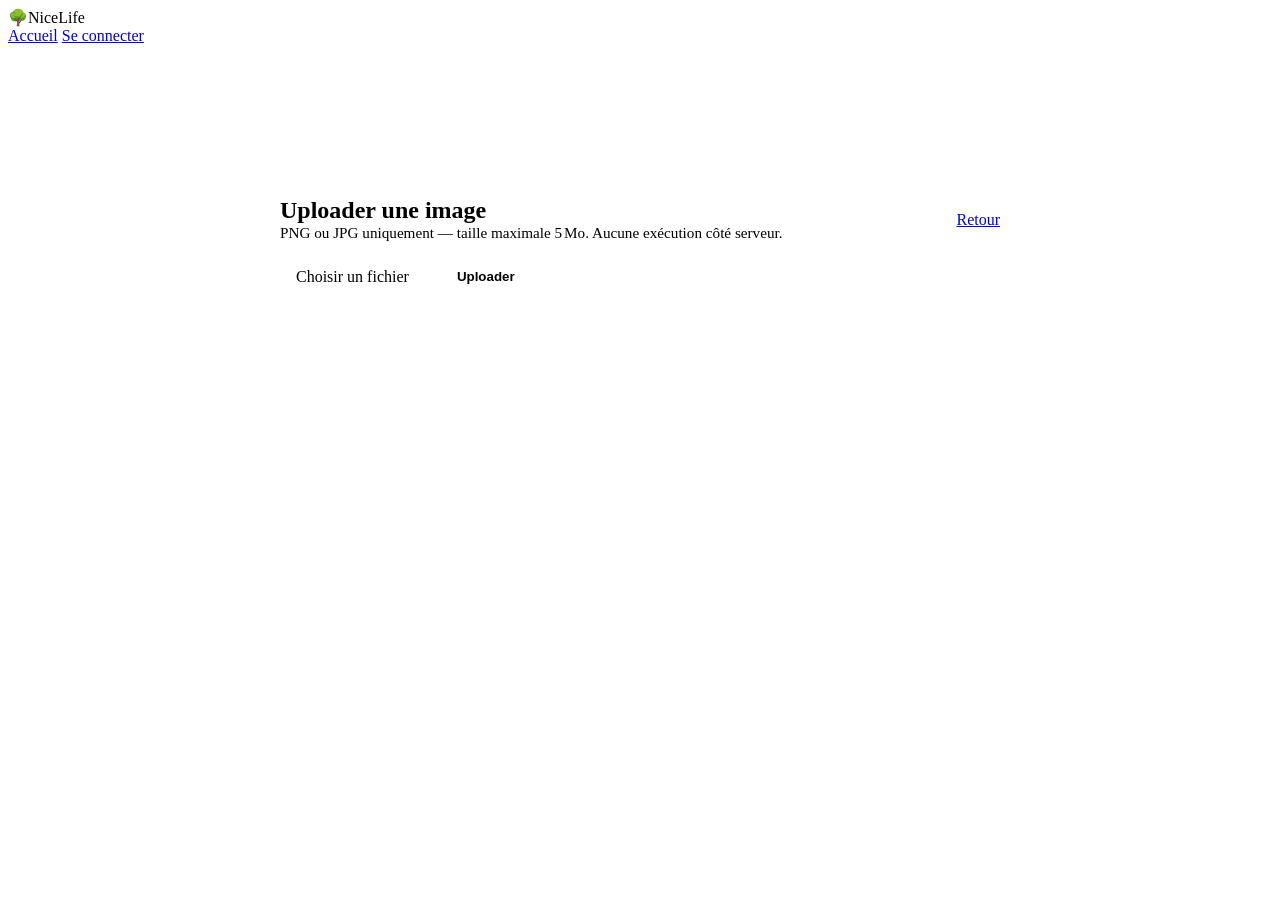
==== website/upload.html @ 3c88d875 "first push" ====
<!doctype html>
<html lang="fr">
<head>
  <meta charset="utf-8">
  <meta http-equiv="X-Content-Type-Options" content="nosniff">
  <meta name="viewport" content="width=device-width,initial-scale=1">
  <title>NiceLife 🌳 — Upload</title>
  <link rel="stylesheet" href="/nicelife-style.css">
  <style>
    /* petites adaptations pour la page upload */
    .upload-panel {
      max-width: 720px;
      margin: 120px auto 80px;
      background: var(--bg-card);
      border: 1px solid var(--border-color);
      border-radius: 12px;
      padding: 2rem;
      z-index: 20;
      position: relative;
      box-shadow: var(--shadow-md);
    }
    .upload-header {
      display:flex;
      align-items:center;
      justify-content:space-between;
      gap:1rem;
      margin-bottom:1rem;
    }
    .upload-title { font-size:1.5rem; font-weight:700; color:var(--text-primary); }
    .upload-desc { color:var(--text-secondary); font-size:0.95rem; }
    .file-row { display:flex; gap:1rem; align-items:center; margin:1rem 0; flex-wrap:wrap; }
    .file-input {
      display:inline-block;
      padding:0.6rem 1rem;
      border-radius:8px;
      border:1px solid var(--border-green);
      background:transparent;
      color:var(--text-primary);
      cursor:pointer;
    }
    .btn-upload {
      padding:0.6rem 1rem;
      background:var(--accent-green);
      color:#000;
      border-radius:8px;
      border:none;
      font-weight:600;
      cursor:pointer;
    }
    .btn-upload[disabled] { opacity:0.6; cursor:default; }
    .preview {
      margin-top:1rem;
      display:flex;
      gap:1rem;
      align-items:center;
      flex-wrap:wrap;
    }
    .thumb {
      width:160px;
      height:160px;
      object-fit:cover;
      border-radius:8px;
      border:1px solid var(--border-color);
      box-shadow:var(--shadow-sm);
    }
    .progress {
      width:100%;
      height:12px;
      background:rgba(255,255,255,0.06);
      border-radius:6px;
      overflow:hidden;
      margin-top:0.5rem;
    }
    .progress > span {
      display:block;
      height:100%;
      width:0%;
      background:linear-gradient(90deg, var(--accent-green), var(--accent-green-light));
      transition:width 0.2s linear;
    }
    .msg { margin-top:0.75rem; color:var(--text-secondary); font-size:0.95rem; }
    .error { color:#ff6b6b; }
    .success { color:var(--accent-green); font-weight:600; }
    /* accessible hidden label for file input */
    .sr-only { position:absolute; left:-10000px; top:auto; width:1px; height:1px; overflow:hidden; }
  </style>
</head>
<body>
  <nav class="navbar">
    <div class="container">
      <div class="logo"><span class="logo-icon">🌳</span><span class="logo-text">NiceLife</span></div>
      <div class="nav-links">
        <a href="/" class="btn-nav">Accueil</a>
        <a href="/login.py" class="btn-nav">Se connecter</a>
      </div>
    </div>
  </nav>

  <main class="container upload-panel" role="main" aria-labelledby="uploadTitle">
    <div class="upload-header">
      <div>
        <div id="uploadTitle" class="upload-title">Uploader une image</div>
        <div class="upload-desc">PNG ou JPG uniquement — taille maximale 5 Mo. Aucune exécution côté serveur.</div>
      </div>
      <div>
        <a href="/" class="btn-nav">Retour</a>
      </div>
    </div>

    <form id="uploadForm" action="/upload" method="post" enctype="multipart/form-data" novalidate>
      <!-- CSRF token: le serveur doit en fournir un et le valider à la réception -->
      <input type="hidden" name="csrf_token" value="<!-- INSERT_CSRF_TOKEN_SERVER_SIDE -->">

      <div class="file-row">
        <label class="file-input" for="fileInput" tabindex="0">Choisir un fichier</label>
        <input id="fileInput" name="file" type="file" accept="image/png,image/jpeg" class="sr-only" required>
        <button id="submitBtn" class="btn-upload" type="submit">Uploader</button>
      </div>

      <div class="preview" id="previewArea" aria-live="polite"></div>

      <div class="progress" id="progress" hidden>
        <span id="progressBar" style="width:0%"></span>
      </div>

      <div class="msg" id="statusMsg"></div>
    </form>
  </main>

  <script>
    (function(){
      const MAX_BYTES = 5 * 1024 * 1024; // 5 MB
      const allowedTypes = ['image/png','image/jpeg'];
      const fileInput = document.getElementById('fileInput');
      const submitBtn = document.getElementById('submitBtn');
      const previewArea = document.getElementById('previewArea');
      const progress = document.getElementById('progress');
      const progressBar = document.getElementById('progressBar');
      const statusMsg = document.getElementById('statusMsg');
      const form = document.getElementById('uploadForm');

      // helper: check magic bytes for PNG / JPEG
      function checkMagicBytes(file) {
        return new Promise((resolve, reject) => {
          const reader = new FileReader();
          const slice = file.slice(0, 8);
          reader.onload = function(e) {
            const arr = new Uint8Array(e.target.result);
            // PNG signature: 89 50 4E 47 0D 0A 1A 0A
            const pngSig = [0x89,0x50,0x4E,0x47,0x0D,0x0A,0x1A,0x0A];
            if (arr.length >= 3 && arr[0] === 0xFF && arr[1] === 0xD8 && arr[2] === 0xFF) {
              resolve('image/jpeg');
              return;
            }
            if (arr.length >= 8 && pngSig.every((b,i)=>arr[i]===b)) {
              resolve('image/png');
              return;
            }
            resolve(null);
          };
          reader.onerror = function(){ reject(new Error('Lecture du fichier impossible')); };
          reader.readAsArrayBuffer(slice);
        });
      }

      // preview image
      function renderPreview(file) {
        previewArea.innerHTML = '';
        const img = document.createElement('img');
        img.className = 'thumb';
        img.alt = file.name;
        img.src = URL.createObjectURL(file);
        previewArea.appendChild(img);
      }

      // basic client-side validation (always revalidate server-side)
      fileInput.addEventListener('change', function() {
        statusMsg.textContent = '';
        statusMsg.className = 'msg';
        previewArea.innerHTML = '';
        progress.hidden = true;
        progressBar.style.width = '0%';

        const f = fileInput.files[0];
        if (!f) return;
        if (f.size > MAX_BYTES) {
          statusMsg.textContent = 'Fichier trop volumineux (max 5 Mo).';
          statusMsg.classList.add('error');
          fileInput.value = '';
          return;
        }
        if (!allowedTypes.includes(f.type)) {
          // MIME type can be spoofed; magic bytes check follows below
          // but show quick hint
          statusMsg.textContent = 'Type MIME non autorisé — vérification plus stricte en cours...';
          statusMsg.classList.add('error');
        }

        checkMagicBytes(f).then(sig => {
          if (!sig) {
            statusMsg.textContent = 'Type de fichier invalide (signature binaire incompatible).';
            statusMsg.classList.add('error');
            fileInput.value = '';
            return;
          }
          if (!allowedTypes.includes(sig)) {
            statusMsg.textContent = 'Format non autorisé. Seuls PNG ou JPG sont acceptés.';
            statusMsg.classList.add('error');
            fileInput.value = '';
            return;
          }
          statusMsg.textContent = 'Fichier prêt : ' + f.name + ' (' + Math.round(f.size/1024) + ' KB)';
          statusMsg.className = 'msg success';
          renderPreview(f);
        }).catch(err => {
          statusMsg.textContent = 'Erreur lors de la vérification du fichier.';
          statusMsg.classList.add('error');
          fileInput.value = '';
        });
      });

      // custom submit with progress (XHR) — server must accept multipart/form-data at /upload
      form.addEventListener('submit', function(e) {
        e.preventDefault();
        statusMsg.textContent = '';
        statusMsg.className = 'msg';

        const f = fileInput.files[0];
        if (!f) {
          statusMsg.textContent = 'Veuillez choisir un fichier.';
          statusMsg.classList.add('error');
          return;
        }
        // client-side guards
        if (f.size > MAX_BYTES) {
          statusMsg.textContent = 'Fichier trop volumineux (max 5 Mo).';
          statusMsg.classList.add('error');
          return;
        }

        checkMagicBytes(f).then(sig => {
          if (!sig || !allowedTypes.includes(sig)) {
            statusMsg.textContent = 'Format de fichier non autorisé.';
            statusMsg.classList.add('error');
            return;
          }

          // build form data
          const formData = new FormData();
          formData.append('file', f);
          // include CSRF token if present in form
          const csrf = form.querySelector('input[name="csrf_token"]');
          if (csrf && csrf.value) formData.append('csrf_token', csrf.value);

          // disable UI
          submitBtn.disabled = true;
          fileInput.disabled = true;
          progress.hidden = false;
          progressBar.style.width = '0%';

          const xhr = new XMLHttpRequest();
          xhr.open('POST', form.action, true);
          // optional: server should respond with JSON
          xhr.setRequestHeader('Accept', 'application/json');

          xhr.upload.onprogress = function(ev) {
            if (ev.lengthComputable) {
              const p = Math.round(ev.loaded / ev.total * 100);
              progressBar.style.width = p + '%';
            }
          };

          xhr.onload = function() {
            submitBtn.disabled = false;
            fileInput.disabled = false;
            if (xhr.status >= 200 && xhr.status < 300) {
              statusMsg.textContent = 'Upload réussi.';
              statusMsg.className = 'msg success';
              // optionally display server response (url, id...)
              try {
                const json = JSON.parse(xhr.responseText || '{}');
                if (json.url) {
                  const a = document.createElement('a');
                  a.href = json.url;
                  a.textContent = 'Voir l\'image';
                  a.target = '_blank';
                  previewArea.appendChild(a);
                }
              } catch(e) { /* ignore non-json */ }
            } else {
              statusMsg.textContent = 'Erreur serveur: ' + xhr.status;
              statusMsg.classList.add('error');
            }
          };

          xhr.onerror = function() {
            submitBtn.disabled = false;
            fileInput.disabled = false;
            statusMsg.textContent = 'Erreur réseau durant l\'upload.';
            statusMsg.classList.add('error');
          };

          xhr.send(formData);
        }).catch(err => {
          statusMsg.textContent = 'Erreur lors de la vérification du fichier.';
          statusMsg.classList.add('error');
        });
      });

      // clicking the visible label opens the file dialog
      document.querySelector('.file-input').addEventListener('click', () => fileInput.click());
      document.querySelector('.file-input').addEventListener('keydown', (e) => { if (e.key === 'Enter' || e.key === ' ') { e.preventDefault(); fileInput.click(); } });

    })();
  </script>
</body>
</html>
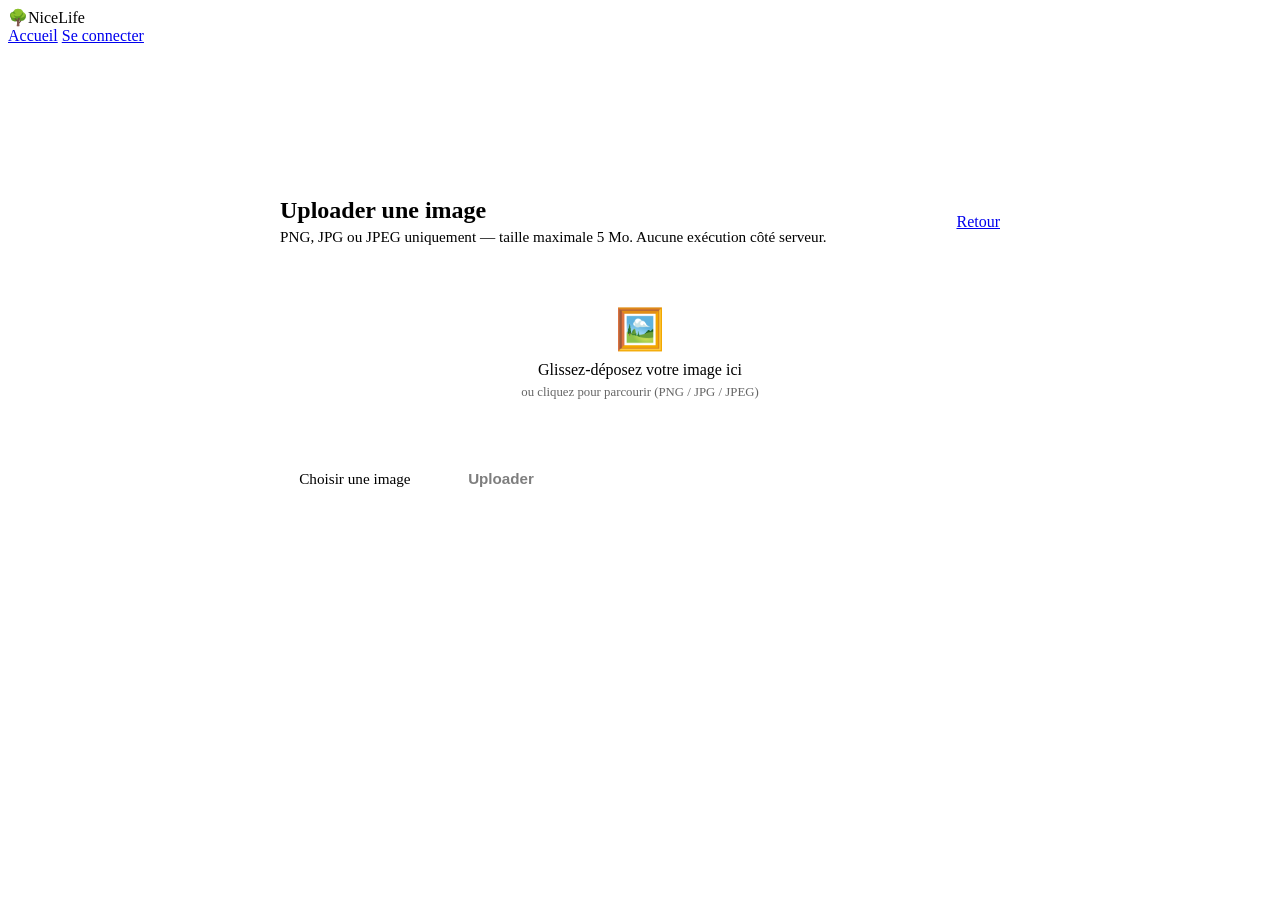
==== commit c8bb729c: "readme et fix upload" ====
--- a/website/upload.html
+++ b/website/upload.html
@@ -7,7 +7,6 @@
   <title>NiceLife 🌳 — Upload</title>
   <link rel="stylesheet" href="/nicelife-style.css">
   <style>
-    /* petites adaptations pour la page upload */
     .upload-panel {
       max-width: 720px;
       margin: 120px auto 80px;
@@ -20,69 +19,107 @@
       box-shadow: var(--shadow-md);
     }
     .upload-header {
-      display:flex;
-      align-items:center;
-      justify-content:space-between;
-      gap:1rem;
-      margin-bottom:1rem;
-    }
-    .upload-title { font-size:1.5rem; font-weight:700; color:var(--text-primary); }
-    .upload-desc { color:var(--text-secondary); font-size:0.95rem; }
-    .file-row { display:flex; gap:1rem; align-items:center; margin:1rem 0; flex-wrap:wrap; }
-    .file-input {
-      display:inline-block;
-      padding:0.6rem 1rem;
-      border-radius:8px;
-      border:1px solid var(--border-green);
-      background:transparent;
-      color:var(--text-primary);
-      cursor:pointer;
-    }
+      display: flex;
+      align-items: center;
+      justify-content: space-between;
+      gap: 1rem;
+      margin-bottom: 1rem;
+    }
+    .upload-title { font-size: 1.5rem; font-weight: 700; color: var(--text-primary); }
+    .upload-desc { color: var(--text-secondary); font-size: 0.95rem; margin-top: 0.25rem; }
+
+    .drop-zone {
+      border: 2px dashed var(--border-green);
+      border-radius: 10px;
+      padding: 2.5rem 1.5rem;
+      text-align: center;
+      color: var(--text-secondary);
+      cursor: pointer;
+      transition: background 0.2s, border-color 0.2s;
+      margin: 1.25rem 0;
+    }
+    .drop-zone.dragover {
+      background: rgba(0,200,100,0.07);
+      border-color: var(--accent-green);
+      color: var(--accent-green);
+    }
+    .drop-zone-icon { font-size: 2.5rem; display: block; margin-bottom: 0.5rem; }
+    .drop-zone-text { font-size: 1rem; }
+    .drop-zone-hint { font-size: 0.8rem; margin-top: 0.4rem; opacity: 0.6; }
+
+    .file-row { display: flex; gap: 1rem; align-items: center; margin: 0.75rem 0; flex-wrap: wrap; }
+    .file-label {
+      display: inline-block;
+      padding: 0.6rem 1.2rem;
+      border-radius: 8px;
+      border: 1px solid var(--border-green);
+      background: transparent;
+      color: var(--text-primary);
+      cursor: pointer;
+      font-size: 0.95rem;
+      transition: background 0.15s;
+    }
+    .file-label:hover { background: rgba(0,200,100,0.08); }
+
     .btn-upload {
-      padding:0.6rem 1rem;
-      background:var(--accent-green);
-      color:#000;
-      border-radius:8px;
-      border:none;
-      font-weight:600;
-      cursor:pointer;
-    }
-    .btn-upload[disabled] { opacity:0.6; cursor:default; }
-    .preview {
-      margin-top:1rem;
-      display:flex;
-      gap:1rem;
-      align-items:center;
-      flex-wrap:wrap;
-    }
-    .thumb {
-      width:160px;
-      height:160px;
-      object-fit:cover;
-      border-radius:8px;
-      border:1px solid var(--border-color);
-      box-shadow:var(--shadow-sm);
-    }
+      padding: 0.6rem 1.4rem;
+      background: var(--accent-green);
+      color: #000;
+      border-radius: 8px;
+      border: none;
+      font-weight: 600;
+      cursor: pointer;
+      font-size: 0.95rem;
+      transition: opacity 0.15s;
+    }
+    .btn-upload[disabled] { opacity: 0.5; cursor: default; }
+
+    .file-info {
+      margin-top: 0.5rem;
+      padding: 0.6rem 0.9rem;
+      background: rgba(255,255,255,0.04);
+      border-radius: 8px;
+      border: 1px solid var(--border-color);
+      display: none;
+      align-items: center;
+      gap: 0.75rem;
+    }
+    .file-info.visible { display: flex; }
+    .file-info-icon { font-size: 1.6rem; }
+    .file-info-name { font-weight: 600; color: var(--text-primary); word-break: break-all; }
+    .file-info-size { font-size: 0.82rem; color: var(--text-secondary); }
+
+    .preview-img {
+      margin-top: 0.75rem;
+      max-width: 100%;
+      max-height: 260px;
+      border-radius: 8px;
+      border: 1px solid var(--border-color);
+      display: none;
+    }
+
     .progress {
-      width:100%;
-      height:12px;
-      background:rgba(255,255,255,0.06);
-      border-radius:6px;
-      overflow:hidden;
-      margin-top:0.5rem;
+      width: 100%;
+      height: 10px;
+      background: rgba(255,255,255,0.06);
+      border-radius: 6px;
+      overflow: hidden;
+      margin-top: 1rem;
     }
     .progress > span {
-      display:block;
-      height:100%;
-      width:0%;
-      background:linear-gradient(90deg, var(--accent-green), var(--accent-green-light));
-      transition:width 0.2s linear;
-    }
-    .msg { margin-top:0.75rem; color:var(--text-secondary); font-size:0.95rem; }
-    .error { color:#ff6b6b; }
-    .success { color:var(--accent-green); font-weight:600; }
-    /* accessible hidden label for file input */
-    .sr-only { position:absolute; left:-10000px; top:auto; width:1px; height:1px; overflow:hidden; }
+      display: block;
+      height: 100%;
+      width: 0%;
+      background: linear-gradient(90deg, var(--accent-green), var(--accent-green-light));
+      transition: width 0.2s linear;
+    }
+    .progress-label { font-size: 0.82rem; color: var(--text-secondary); margin-top: 0.25rem; text-align: right; }
+
+    .msg { margin-top: 0.75rem; color: var(--text-secondary); font-size: 0.95rem; }
+    .error { color: #ff6b6b !important; }
+    .success { color: var(--accent-green) !important; font-weight: 600; }
+
+    .sr-only { position: absolute; left: -10000px; top: auto; width: 1px; height: 1px; overflow: hidden; }
   </style>
 </head>
 <body>
@@ -100,46 +137,68 @@
     <div class="upload-header">
       <div>
         <div id="uploadTitle" class="upload-title">Uploader une image</div>
-        <div class="upload-desc">PNG ou JPG uniquement — taille maximale 5 Mo. Aucune exécution côté serveur.</div>
+        <div class="upload-desc">PNG, JPG ou JPEG uniquement — taille maximale 5 Mo. Aucune exécution côté serveur.</div>
       </div>
       <div>
         <a href="/" class="btn-nav">Retour</a>
       </div>
     </div>
 
-    <form id="uploadForm" action="/upload" method="post" enctype="multipart/form-data" novalidate>
+    <form id="uploadForm" action="/upload.html" method="post" enctype="multipart/form-data" novalidate>
       <!-- CSRF token: le serveur doit en fournir un et le valider à la réception -->
       <input type="hidden" name="csrf_token" value="<!-- INSERT_CSRF_TOKEN_SERVER_SIDE -->">
 
+      <div class="drop-zone" id="dropZone" role="button" tabindex="0" aria-label="Zone de dépôt de fichier">
+        <span class="drop-zone-icon">🖼️</span>
+        <div class="drop-zone-text">Glissez-déposez votre image ici</div>
+        <div class="drop-zone-hint">ou cliquez pour parcourir (PNG / JPG / JPEG)</div>
+      </div>
+
       <div class="file-row">
-        <label class="file-input" for="fileInput" tabindex="0">Choisir un fichier</label>
-        <input id="fileInput" name="file" type="file" accept="image/png,image/jpeg" class="sr-only" required>
-        <button id="submitBtn" class="btn-upload" type="submit">Uploader</button>
-      </div>
-
-      <div class="preview" id="previewArea" aria-live="polite"></div>
-
-      <div class="progress" id="progress" hidden>
+        <label class="file-label" for="fileInput">Choisir une image</label>
+        <input id="fileInput" name="file" type="file" accept="image/png,image/jpeg,image/jpg,.png,.jpg,.jpeg" class="sr-only" required>
+        <button id="submitBtn" class="btn-upload" type="submit" disabled>Uploader</button>
+      </div>
+
+      <div class="file-info" id="fileInfo">
+        <span class="file-info-icon" id="fileIcon">🖼️</span>
+        <div>
+          <div class="file-info-name" id="fileName"></div>
+          <div class="file-info-size" id="fileSize"></div>
+        </div>
+      </div>
+      <img class="preview-img" id="previewImg" alt="Aperçu">
+
+      <div class="progress" id="progressWrap" hidden>
         <span id="progressBar" style="width:0%"></span>
       </div>
-
-      <div class="msg" id="statusMsg"></div>
+      <div class="progress-label" id="progressLabel" hidden></div>
+
+      <div class="msg" id="statusMsg" aria-live="polite"></div>
     </form>
   </main>
 
   <script>
-    (function(){
+    (function () {
+      // ===== RESTRICTIONS DE SÉCURITÉ =====
       const MAX_BYTES = 5 * 1024 * 1024; // 5 MB
-      const allowedTypes = ['image/png','image/jpeg'];
-      const fileInput = document.getElementById('fileInput');
-      const submitBtn = document.getElementById('submitBtn');
-      const previewArea = document.getElementById('previewArea');
-      const progress = document.getElementById('progress');
-      const progressBar = document.getElementById('progressBar');
-      const statusMsg = document.getElementById('statusMsg');
-      const form = document.getElementById('uploadForm');
-
-      // helper: check magic bytes for PNG / JPEG
+      const allowedTypes = ['image/png', 'image/jpeg', 'image/jpg']; // PNG, JPG et JPEG acceptés
+
+      const fileInput    = document.getElementById('fileInput');
+      const submitBtn    = document.getElementById('submitBtn');
+      const dropZone     = document.getElementById('dropZone');
+      const fileInfo     = document.getElementById('fileInfo');
+      const fileName     = document.getElementById('fileName');
+      const fileSize     = document.getElementById('fileSize');
+      const fileIcon     = document.getElementById('fileIcon');
+      const previewImg   = document.getElementById('previewImg');
+      const progressWrap = document.getElementById('progressWrap');
+      const progressBar  = document.getElementById('progressBar');
+      const progressLabel = document.getElementById('progressLabel');
+      const statusMsg    = document.getElementById('statusMsg');
+      const form         = document.getElementById('uploadForm');
+
+      // ===== VÉRIFICATION DES MAGIC BYTES (anti-spoofing) =====
       function checkMagicBytes(file) {
         return new Promise((resolve, reject) => {
           const reader = new FileReader();
@@ -147,171 +206,228 @@
           reader.onload = function(e) {
             const arr = new Uint8Array(e.target.result);
             // PNG signature: 89 50 4E 47 0D 0A 1A 0A
-            const pngSig = [0x89,0x50,0x4E,0x47,0x0D,0x0A,0x1A,0x0A];
+            const pngSig = [0x89, 0x50, 0x4E, 0x47, 0x0D, 0x0A, 0x1A, 0x0A];
+            // JPEG signature: FF D8 FF (les 3 premiers octets)
             if (arr.length >= 3 && arr[0] === 0xFF && arr[1] === 0xD8 && arr[2] === 0xFF) {
               resolve('image/jpeg');
               return;
             }
-            if (arr.length >= 8 && pngSig.every((b,i)=>arr[i]===b)) {
+            if (arr.length >= 8 && pngSig.every((b, i) => arr[i] === b)) {
               resolve('image/png');
               return;
             }
             resolve(null);
           };
-          reader.onerror = function(){ reject(new Error('Lecture du fichier impossible')); };
+          reader.onerror = function() { reject(new Error('Lecture du fichier impossible')); };
           reader.readAsArrayBuffer(slice);
         });
       }
 
-      // preview image
-      function renderPreview(file) {
-        previewArea.innerHTML = '';
-        const img = document.createElement('img');
-        img.className = 'thumb';
-        img.alt = file.name;
-        img.src = URL.createObjectURL(file);
-        previewArea.appendChild(img);
+      function fmtSize(bytes) {
+        if (bytes < 1024) return bytes + ' o';
+        if (bytes < 1048576) return (bytes / 1024).toFixed(1) + ' Ko';
+        if (bytes < 1073741824) return (bytes / 1048576).toFixed(2) + ' Mo';
+        return (bytes / 1073741824).toFixed(2) + ' Go';
       }
 
-      // basic client-side validation (always revalidate server-side)
-      fileInput.addEventListener('change', function() {
+      function resetUI() {
+        fileInfo.classList.remove('visible');
+        previewImg.style.display = 'none';
+        previewImg.src = '';
+        submitBtn.disabled = true;
         statusMsg.textContent = '';
         statusMsg.className = 'msg';
-        previewArea.innerHTML = '';
-        progress.hidden = true;
+        progressWrap.hidden = true;
         progressBar.style.width = '0%';
-
-        const f = fileInput.files[0];
-        if (!f) return;
-        if (f.size > MAX_BYTES) {
-          statusMsg.textContent = 'Fichier trop volumineux (max 5 Mo).';
-          statusMsg.classList.add('error');
+        progressLabel.hidden = true;
+      }
+
+      // ===== VALIDATION SÉCURISÉE DU FICHIER =====
+      function validateAndSetFile(file) {
+        if (!file) return;
+
+        resetUI();
+
+        // Vérification 1 : Taille maximale
+        if (file.size > MAX_BYTES) {
+          statusMsg.textContent = '❌ Fichier trop volumineux (max 5 Mo).';
+          statusMsg.className = 'msg error';
           fileInput.value = '';
           return;
         }
-        if (!allowedTypes.includes(f.type)) {
-          // MIME type can be spoofed; magic bytes check follows below
-          // but show quick hint
-          statusMsg.textContent = 'Type MIME non autorisé — vérification plus stricte en cours...';
-          statusMsg.classList.add('error');
-        }
-
-        checkMagicBytes(f).then(sig => {
+
+        // Vérification 2 : Extension du fichier (vérification basique)
+        const fileExt = file.name.split('.').pop().toLowerCase();
+        const allowedExtensions = ['png', 'jpg', 'jpeg'];
+        if (!allowedExtensions.includes(fileExt)) {
+          statusMsg.textContent = '❌ Extension non autorisée. Seuls PNG, JPG et JPEG sont acceptés.';
+          statusMsg.className = 'msg error';
+          fileInput.value = '';
+          return;
+        }
+
+        // Vérification 3 : Type MIME (peut être spoofé, d'où la vérification suivante)
+        const mimeOk = allowedTypes.includes(file.type) || file.type === '';
+        if (!mimeOk) {
+          statusMsg.textContent = '⚠️ Type MIME suspect — vérification binaire en cours...';
+          statusMsg.className = 'msg error';
+        }
+
+        // Vérification 4 : Magic bytes (signature binaire - protection anti-spoofing)
+        checkMagicBytes(file).then(sig => {
           if (!sig) {
-            statusMsg.textContent = 'Type de fichier invalide (signature binaire incompatible).';
-            statusMsg.classList.add('error');
+            statusMsg.textContent = '❌ Type de fichier invalide (signature binaire incompatible).';
+            statusMsg.className = 'msg error';
             fileInput.value = '';
             return;
           }
-          if (!allowedTypes.includes(sig)) {
-            statusMsg.textContent = 'Format non autorisé. Seuls PNG ou JPG sont acceptés.';
-            statusMsg.classList.add('error');
+          if (sig !== 'image/png' && sig !== 'image/jpeg') {
+            statusMsg.textContent = '❌ Format non autorisé. Seuls PNG, JPG et JPEG sont acceptés.';
+            statusMsg.className = 'msg error';
             fileInput.value = '';
             return;
           }
-          statusMsg.textContent = 'Fichier prêt : ' + f.name + ' (' + Math.round(f.size/1024) + ' KB)';
+
+          // Fichier valide : affichage des informations
+          fileName.textContent = file.name;
+          fileSize.textContent = fmtSize(file.size) + '  •  ' + (sig === 'image/jpeg' ? 'JPG/JPEG' : 'PNG');
+          fileIcon.textContent = '🖼️';
+          fileInfo.classList.add('visible');
+
+          // Prévisualisation
+          previewImg.src = URL.createObjectURL(file);
+          previewImg.style.display = 'block';
+
+          submitBtn.disabled = false;
+          statusMsg.textContent = '✅ Fichier prêt : ' + file.name + ' (' + Math.round(file.size / 1024) + ' Ko)';
           statusMsg.className = 'msg success';
-          renderPreview(f);
         }).catch(err => {
-          statusMsg.textContent = 'Erreur lors de la vérification du fichier.';
-          statusMsg.classList.add('error');
+          statusMsg.textContent = '❌ Erreur lors de la vérification du fichier.';
+          statusMsg.className = 'msg error';
           fileInput.value = '';
         });
-      });
-
-      // custom submit with progress (XHR) — server must accept multipart/form-data at /upload
-      form.addEventListener('submit', function(e) {
+      }
+
+      // ===== GESTION DES ÉVÉNEMENTS =====
+      fileInput.addEventListener('change', function () {
+        if (fileInput.files[0]) validateAndSetFile(fileInput.files[0]);
+      });
+
+      dropZone.addEventListener('dragover', function (e) {
         e.preventDefault();
-        statusMsg.textContent = '';
-        statusMsg.className = 'msg';
+        dropZone.classList.add('dragover');
+      });
+      dropZone.addEventListener('dragleave', function () {
+        dropZone.classList.remove('dragover');
+      });
+      dropZone.addEventListener('drop', function (e) {
+        e.preventDefault();
+        dropZone.classList.remove('dragover');
+        const f = e.dataTransfer.files[0];
+        if (f) {
+          try { const dt = new DataTransfer(); dt.items.add(f); fileInput.files = dt.files; } catch (_) {}
+          validateAndSetFile(f);
+        }
+      });
+      dropZone.addEventListener('click', () => fileInput.click());
+      dropZone.addEventListener('keydown', (e) => {
+        if (e.key === 'Enter' || e.key === ' ') { e.preventDefault(); fileInput.click(); }
+      });
+
+      document.querySelector('.file-label').addEventListener('click', () => fileInput.click());
+
+      // ===== SOUMISSION SÉCURISÉE DU FORMULAIRE =====
+      form.addEventListener('submit', function (e) {
+        e.preventDefault();
 
         const f = fileInput.files[0];
         if (!f) {
-          statusMsg.textContent = 'Veuillez choisir un fichier.';
-          statusMsg.classList.add('error');
+          statusMsg.textContent = '❌ Veuillez choisir un fichier.';
+          statusMsg.className = 'msg error';
           return;
         }
-        // client-side guards
+
+        // Re-validation avant envoi
         if (f.size > MAX_BYTES) {
-          statusMsg.textContent = 'Fichier trop volumineux (max 5 Mo).';
-          statusMsg.classList.add('error');
+          statusMsg.textContent = '❌ Fichier trop volumineux (max 5 Mo).';
+          statusMsg.className = 'msg error';
           return;
         }
 
         checkMagicBytes(f).then(sig => {
-          if (!sig || !allowedTypes.includes(sig)) {
-            statusMsg.textContent = 'Format de fichier non autorisé.';
-            statusMsg.classList.add('error');
+          if (!sig || (sig !== 'image/png' && sig !== 'image/jpeg')) {
+            statusMsg.textContent = '❌ Format de fichier non autorisé.';
+            statusMsg.className = 'msg error';
             return;
           }
 
-          // build form data
+          // Construction des données avec CSRF token
           const formData = new FormData();
           formData.append('file', f);
-          // include CSRF token if present in form
           const csrf = form.querySelector('input[name="csrf_token"]');
           if (csrf && csrf.value) formData.append('csrf_token', csrf.value);
 
-          // disable UI
+          // Désactivation de l'interface pendant l'envoi
           submitBtn.disabled = true;
           fileInput.disabled = true;
-          progress.hidden = false;
+          progressWrap.hidden = false;
+          progressLabel.hidden = false;
           progressBar.style.width = '0%';
+          progressLabel.textContent = '0 %';
+          statusMsg.textContent = 'Envoi en cours…';
+          statusMsg.className = 'msg';
 
           const xhr = new XMLHttpRequest();
           xhr.open('POST', form.action, true);
-          // optional: server should respond with JSON
           xhr.setRequestHeader('Accept', 'application/json');
 
-          xhr.upload.onprogress = function(ev) {
+          xhr.upload.onprogress = function (ev) {
             if (ev.lengthComputable) {
               const p = Math.round(ev.loaded / ev.total * 100);
               progressBar.style.width = p + '%';
+              progressLabel.textContent = p + ' %  (' + fmtSize(ev.loaded) + ' / ' + fmtSize(ev.total) + ')';
             }
           };
 
-          xhr.onload = function() {
+          xhr.onload = function () {
             submitBtn.disabled = false;
             fileInput.disabled = false;
             if (xhr.status >= 200 && xhr.status < 300) {
-              statusMsg.textContent = 'Upload réussi.';
+              progressBar.style.width = '100%';
+              progressLabel.textContent = '100 %';
+              statusMsg.textContent = '✅ Image uploadée avec succès : ' + f.name;
               statusMsg.className = 'msg success';
-              // optionally display server response (url, id...)
+              // Optionnel : afficher l'URL de l'image uploadée
               try {
                 const json = JSON.parse(xhr.responseText || '{}');
                 if (json.url) {
-                  const a = document.createElement('a');
-                  a.href = json.url;
-                  a.textContent = 'Voir l\'image';
-                  a.target = '_blank';
-                  previewArea.appendChild(a);
+                  statusMsg.innerHTML += ' — <a href="' + json.url + '" target="_blank" style="color:var(--accent-green);text-decoration:underline;">Voir l\'image</a>';
                 }
-              } catch(e) { /* ignore non-json */ }
+              } catch (e) { /* ignore non-json */ }
+            } else if (xhr.status === 401) {
+              statusMsg.textContent = '🔒 Connexion requise pour uploader un fichier.';
+              statusMsg.className = 'msg error';
             } else {
-              statusMsg.textContent = 'Erreur serveur: ' + xhr.status;
-              statusMsg.classList.add('error');
+              statusMsg.textContent = '❌ Erreur serveur : ' + xhr.status;
+              statusMsg.className = 'msg error';
             }
           };
 
-          xhr.onerror = function() {
+          xhr.onerror = function () {
             submitBtn.disabled = false;
             fileInput.disabled = false;
-            statusMsg.textContent = 'Erreur réseau durant l\'upload.';
-            statusMsg.classList.add('error');
+            statusMsg.textContent = '❌ Erreur réseau durant l\'upload.';
+            statusMsg.className = 'msg error';
           };
 
           xhr.send(formData);
         }).catch(err => {
-          statusMsg.textContent = 'Erreur lors de la vérification du fichier.';
-          statusMsg.classList.add('error');
+          statusMsg.textContent = '❌ Erreur lors de la vérification du fichier.';
+          statusMsg.className = 'msg error';
         });
       });
-
-      // clicking the visible label opens the file dialog
-      document.querySelector('.file-input').addEventListener('click', () => fileInput.click());
-      document.querySelector('.file-input').addEventListener('keydown', (e) => { if (e.key === 'Enter' || e.key === ' ') { e.preventDefault(); fileInput.click(); } });
 
     })();
   </script>
 </body>
-</html>+</html>
